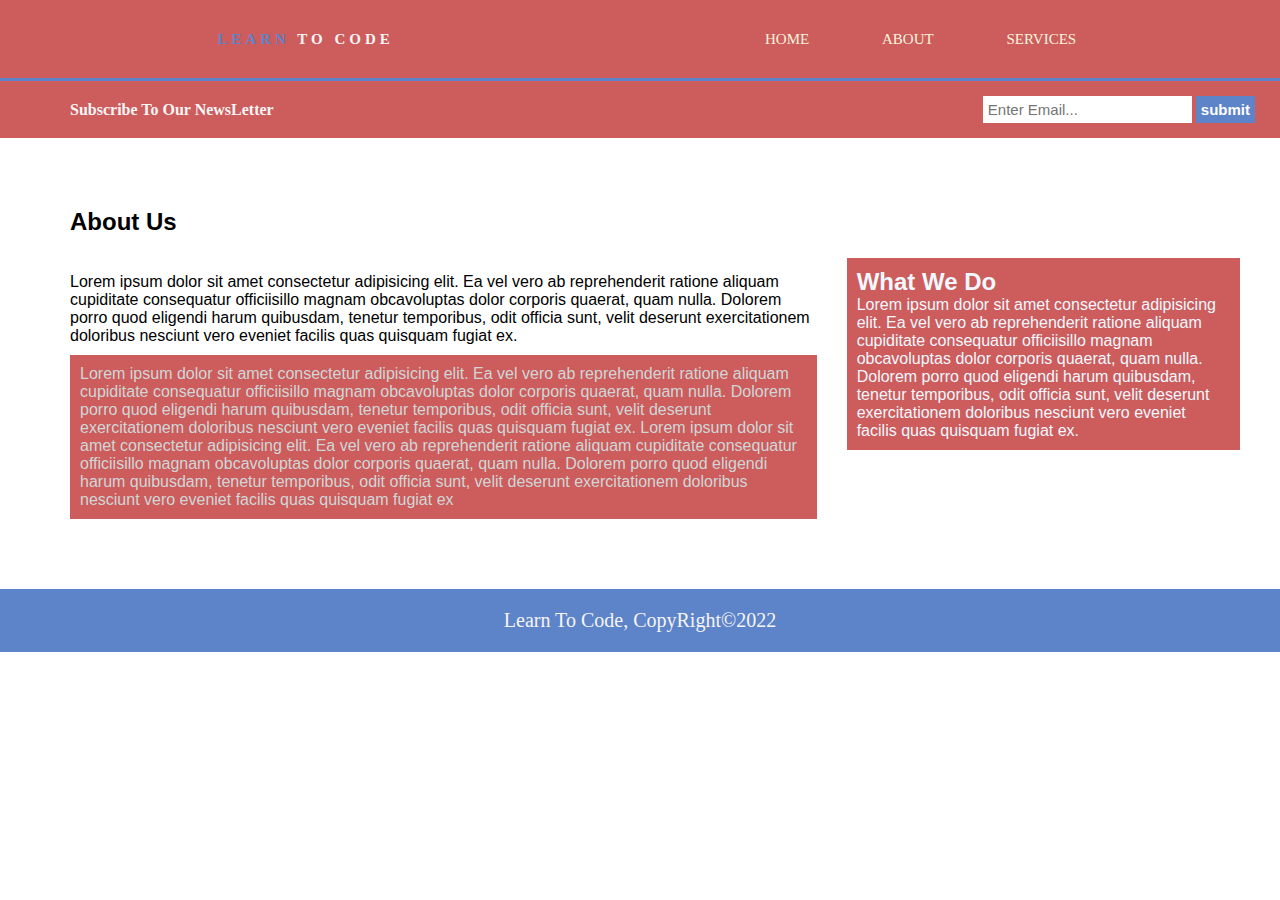
==== About.html @ db8b32d6 "https://github.com/Akorlikerlyskekeli/Simple-UI" ====
<!DOCTYPE html>
<html lang="en">
<head>
    <meta charset="UTF-8">
    <meta http-equiv="X-UA-Compatible" content="IE=edge">
    <meta name="viewport" content="width=device-width, initial-scale=1.0">
    <title>User Interface</title>
    <link rel="stylesheet" href="style.css">
</head>
<body>
   <nav>
    <div class="logo">
        <h4><span>Learn</span> To Code</h4>
    </div>
    <ul class="nav-link">
        <li>
            <a href="index.html">HOME</a>
        </li>
        <li>
            <a href="About.html">ABOUT</a>
        </li>
        <li>
            <a href="Services.html">SERVICES</a>
        </li>
    </ul>
   </nav> 
    

    <div class="search">
        <h4>Subscribe To Our NewsLetter</h4>
            <form class="action">
                <input class="search-area" type="text" placeholder="Enter Email...">
                <button type="submit">submit</button>
            </form>
        </div>
 <div class="boxes">
    <div class="box1">
        <h2>About Us</h2>
        <p>Lorem ipsum dolor sit amet consectetur adipisicing elit. Ea vel vero ab reprehenderit ratione aliquam cupiditate consequatur officiisillo magnam 
            obcavoluptas dolor corporis quaerat, quam nulla. Dolorem porro quod eligendi harum quibusdam, tenetur temporibus, odit officia sunt, velit deserunt 
            exercitationem doloribus nesciunt vero eveniet facilis quas quisquam fugiat ex.</p>
            <div class="sub-box">
            <p>Lorem ipsum dolor sit amet consectetur adipisicing elit. Ea vel vero ab reprehenderit ratione aliquam
                cupiditate consequatur officiisillo magnam obcavoluptas dolor corporis quaerat, quam nulla. Dolorem porro quod eligendi harum quibusdam,
                 tenetur temporibus, odit officia sunt, velit deserunt exercitationem doloribus nesciunt vero eveniet facilis quas quisquam fugiat ex.
                 Lorem ipsum dolor sit amet consectetur adipisicing elit. Ea vel vero ab reprehenderit ratione aliquam
                 cupiditate consequatur officiisillo magnam obcavoluptas dolor corporis quaerat, quam nulla. Dolorem porro quod eligendi harum quibusdam,
                  tenetur temporibus, odit officia sunt, velit deserunt exercitationem doloribus nesciunt vero eveniet facilis quas quisquam fugiat ex
                </p>
                </div>

    </div>

        <div class="box2">
            <h2>What We Do</h2>
            <p>Lorem ipsum dolor sit amet consectetur adipisicing elit. Ea vel vero ab reprehenderit ratione aliquam
                 cupiditate consequatur officiisillo magnam obcavoluptas dolor corporis quaerat, quam nulla. Dolorem porro quod eligendi harum quibusdam,
                  tenetur temporibus, odit officia sunt, velit deserunt exercitationem doloribus nesciunt vero eveniet facilis quas quisquam fugiat ex.</p>
        </div>
 </div>
<!-- 
        <div class="container">
            <div class="container-area">
                <img src="images/download.png" width="100px" alt="">
                <h3>HTML5 Markup</h3>
                <p>Lorem ipsum dolor sit amet consectetur adipisicing elit. Dicta tenetur tempori
                    bus minima ipsam harum distinctio ipsum, deserunt accusamus soluta! 
                    Quod sunt dolorem nemo ipsa vel.</p>
            </div>

            <div class="container-area">
                <img src="images/css3.png" width="80px" alt="">
                <h3>CSS3 Styling</h3>
                <p>Lorem ipsum dolor sit amet consectetur adipisicing elit. Dicta tenetur tempori
                    bus minima ipsam harum distinctio ipsum, deserunt accusamus soluta! 
                    Quod sunt dolorem nemo ipsa vel.</p>
            </div>

            <div class="container-area">
                <img src="images/images4.png" width="100px" alt="">
                <h3>Graphic Design</h3>
                <p>Lorem ipsum dolor sit amet consectetur adipisicing elit. Dicta tenetur tempori
                    bus minima ipsam harum distinctio ipsum, deserunt accusamus soluta! 
                    Quod sunt dolorem nemo ipsa vel.</p>
            </div>
        </div> -->

        <!--Footer-->
        <div class="footer">
            <p>Learn To Code, CopyRight&copy;2022</p>
        </div>
</body>
</html>
---- style.css ----
* {
    margin: 0;
    padding: 0;
    box-sizing: border-box;
}

/*Navbar css*/
nav {

    display: flex;
    justify-content: space-around;
    align-items: center;
    min-height: 9vh;
    font-family: Georgia, 'Times New Roman', Times, serif;
    background-color:indianred;
    font-size: 15px;
    border-bottom: 3px solid rgb(93, 131, 201);
}

 .logo {
    color: rgb(215, 210, 210);
    text-transform: uppercase;
    letter-spacing: 4px;
 }
 span {
    color: rgb(93, 131, 201);
 }

 .nav-link {
    display: flex;
    justify-content: space-around;
    width: 30%;    
 }

 .nav-link li {
    list-style: none;
 }

 .nav-link a {
    color: beige;
    text-decoration: none;
    
 }

 .nav-link a:hover{
   color: rgb(31, 202, 229);
 }
/*End Of Navbar css*/


/* Banner css*/
.banner{
   width: 100%;
   height: 100vh;
   background-image: radial-gradient(rgba(0, 0, 0, 0.5), rgba(0, 0, 0, 0.5)), url(images/image1.jpg);
   background-size: cover;
 } 

 .content {
   height: 100%;
   display: flex;
   justify-content: center;
   align-items: center;
 }

  .cont-text {
   text-align: center;
 }

 .cont-text h2{
   font-size: 50px;
   color: #fff;
 }

 .cont-text p{
   color: white;
   margin: 0 10%;
 }

 /* End Of Banner css*/


 .search {
   display: flex;
   justify-content: space-between;
   align-items: center;
   background-color: indianred;
   padding: 10px 20px;
   gap: 0;
 }

 form {
   padding: 5px;
 }

 .search-area {
   border: none;
   padding: 5px;
   font-size: 15px;
 }

 h4 {
   color: whitesmoke;
   padding-left: 50px;
   font-weight: bold;
 }

 button {
   cursor: pointer;
   text-decoration: none;
   background-color: rgb(93, 131, 201);
   border: none;
   padding: 5px;
   font-size: 15px;
   font-weight: bold;
   color: #fff;
 }



 /* container style */

 .container {
   display: flex;
   align-items: center;
   justify-content: space-between;
text-align: center;
   padding: 70px 50px;
   margin: 20px;
 }

 .container-area {
   padding: 20px
   ;
 }

 .container p, h3 {
   padding-top: 20px;
 }


 /* About css*/
 .boxes {
  width: 100%;
  display: flex;
  justify-content: space-between;
  align-items: center;
  flex-direction: row;
  padding: 40px;
  font-family: Arial, Helvetica, sans-serif;
 }

 .box1 {
  flex: 2;
  padding: 10px;
  margin: 20px;
  top: 20px;
 }

 .box1 h2 {
  margin-bottom: 5%;
 }
 .box1 p {
padding-top: 0;
 }

 .box2 {
  flex: 1;
  background:  indianred;
  padding: 10px;
  padding-bottom: 10px; 
  margin: 30px 0px 50px;
  color: aliceblue;

 }

 .sub-box {
  background:  indianred;
  margin-top: 10px;
  padding: 10px;
  color: rgb(206, 215, 215);
 }
/* End of About css*/



/* Services css*/
.services {
  display: flex;
  flex-direction: row;
  align-items: center;
  justify-content: space-between;
  margin: 30px;
}

.subtext{
  display: flex;
  flex-direction: column;
  flex-wrap: wrap;
  align-items: center;
  justify-content: space-between;
  margin-bottom: 15%;
}

.textbox {
  border: 1px solid rgb(222, 216, 216);
  background: rgb(222, 217, 217);
  margin: 1px;
  padding: 20px;
}

.main-services h1 {
  margin: 30px;
  font-size: medium;
}

.textbox2{
  background: indianred;
  padding: 20px;
  margin-left: 6%;
  color: rgb(239, 233, 233);
  margin-bottom: 40%;
}

.service-btn {
background-color: coral;
margin: 10px;
margin-right: 70%;
padding: 3px;
border-radius: 2px;

}

.service-btn a {
text-decoration: none;
font-weight: bold;
color: #fff;
font-size: 15px;
}
 
 /* footer css */
 .footer{
   font-size: 20px;
   text-align: center;
   color: whitesmoke;
   background-color:rgb(93, 131, 201);
   padding: 20px;
 }
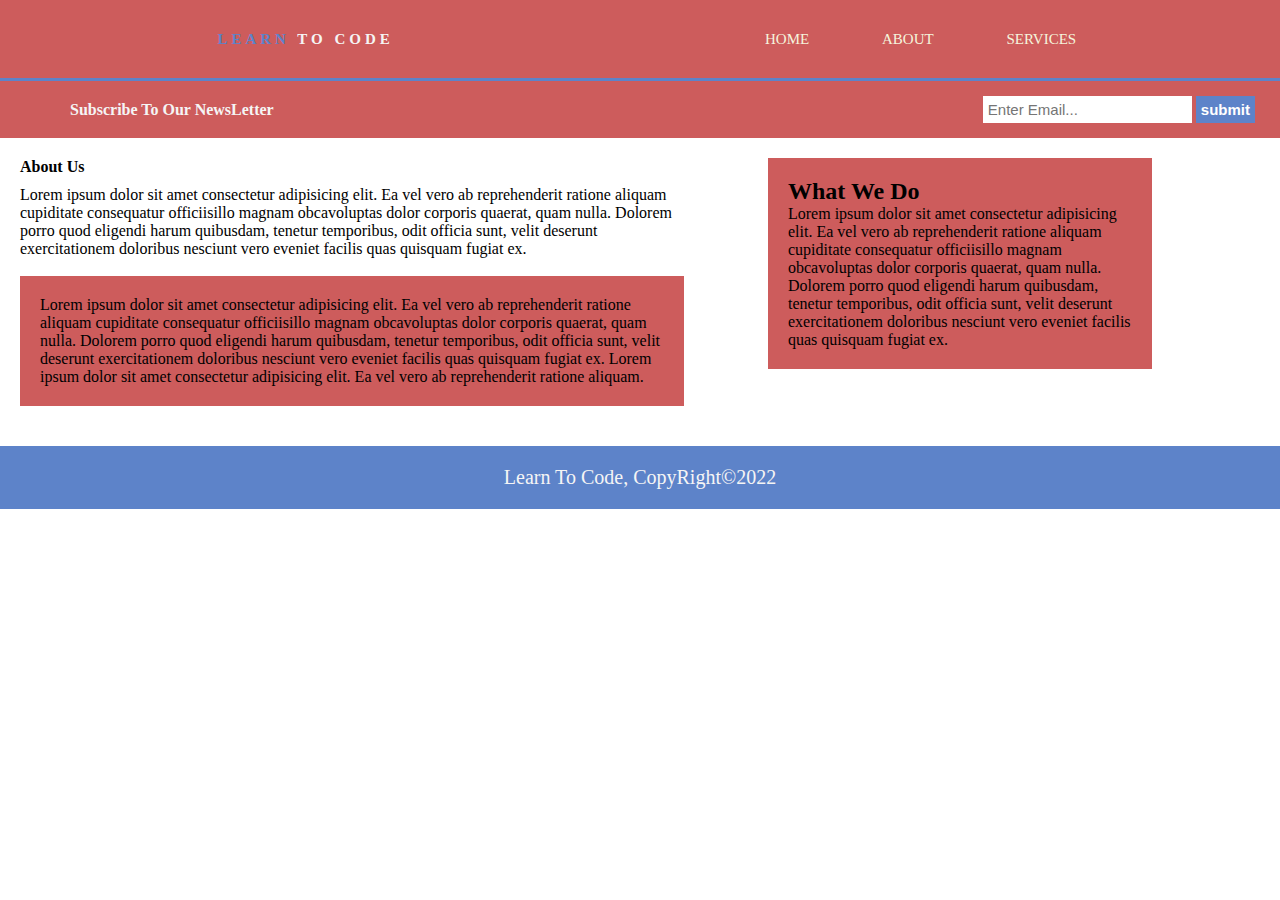
==== commit 5d66a1e8: "kerlys" ====
--- a/About.html
+++ b/About.html
@@ -23,6 +23,7 @@
             <a href="Services.html">SERVICES</a>
         </li>
     </ul>
+    <img src="images/mobile2.webp" alt="" class="menu-btn">
    </nav> 
     
 
@@ -33,61 +34,49 @@
                 <button type="submit">submit</button>
             </form>
         </div>
- <div class="boxes">
+
+
+
+        <div class="main-box">
+      <div id="boxes">
     <div class="box1">
-        <h2>About Us</h2>
-        <p>Lorem ipsum dolor sit amet consectetur adipisicing elit. Ea vel vero ab reprehenderit ratione aliquam cupiditate consequatur officiisillo magnam 
-            obcavoluptas dolor corporis quaerat, quam nulla. Dolorem porro quod eligendi harum quibusdam, tenetur temporibus, odit officia sunt, velit deserunt 
-            exercitationem doloribus nesciunt vero eveniet facilis quas quisquam fugiat ex.</p>
-            <div class="sub-box">
+        <h2 class="title">About Us</h2>
             <p>Lorem ipsum dolor sit amet consectetur adipisicing elit. Ea vel vero ab reprehenderit ratione aliquam
                 cupiditate consequatur officiisillo magnam obcavoluptas dolor corporis quaerat, quam nulla. Dolorem porro quod eligendi harum quibusdam,
-                 tenetur temporibus, odit officia sunt, velit deserunt exercitationem doloribus nesciunt vero eveniet facilis quas quisquam fugiat ex.
-                 Lorem ipsum dolor sit amet consectetur adipisicing elit. Ea vel vero ab reprehenderit ratione aliquam
-                 cupiditate consequatur officiisillo magnam obcavoluptas dolor corporis quaerat, quam nulla. Dolorem porro quod eligendi harum quibusdam,
-                  tenetur temporibus, odit officia sunt, velit deserunt exercitationem doloribus nesciunt vero eveniet facilis quas quisquam fugiat ex
+                tenetur temporibus, odit officia sunt, velit deserunt exercitationem doloribus nesciunt vero eveniet facilis quas quisquam fugiat ex.
                 </p>
-                </div>
+            <br>
+                <p class="boxes-color">Lorem ipsum dolor sit amet consectetur adipisicing elit. Ea vel vero ab reprehenderit ratione aliquam
+                    cupiditate consequatur officiisillo magnam obcavoluptas dolor corporis quaerat, quam nulla. Dolorem porro quod eligendi harum quibusdam,
+                    tenetur temporibus, odit officia sunt, velit deserunt exercitationem doloribus nesciunt vero eveniet facilis quas quisquam fugiat ex.
+                    Lorem ipsum dolor sit amet consectetur adipisicing elit. Ea vel vero ab reprehenderit ratione aliquam.
+                </p>
 
     </div>
 
-        <div class="box2">
+        <div id="sidebar">
+            <div class="boxes-color">
             <h2>What We Do</h2>
             <p>Lorem ipsum dolor sit amet consectetur adipisicing elit. Ea vel vero ab reprehenderit ratione aliquam
                  cupiditate consequatur officiisillo magnam obcavoluptas dolor corporis quaerat, quam nulla. Dolorem porro quod eligendi harum quibusdam,
                   tenetur temporibus, odit officia sunt, velit deserunt exercitationem doloribus nesciunt vero eveniet facilis quas quisquam fugiat ex.</p>
-        </div>
- </div>
-<!-- 
-        <div class="container">
-            <div class="container-area">
-                <img src="images/download.png" width="100px" alt="">
-                <h3>HTML5 Markup</h3>
-                <p>Lorem ipsum dolor sit amet consectetur adipisicing elit. Dicta tenetur tempori
-                    bus minima ipsam harum distinctio ipsum, deserunt accusamus soluta! 
-                    Quod sunt dolorem nemo ipsa vel.</p>
-            </div>
-
-            <div class="container-area">
-                <img src="images/css3.png" width="80px" alt="">
-                <h3>CSS3 Styling</h3>
-                <p>Lorem ipsum dolor sit amet consectetur adipisicing elit. Dicta tenetur tempori
-                    bus minima ipsam harum distinctio ipsum, deserunt accusamus soluta! 
-                    Quod sunt dolorem nemo ipsa vel.</p>
-            </div>
-
-            <div class="container-area">
-                <img src="images/images4.png" width="100px" alt="">
-                <h3>Graphic Design</h3>
-                <p>Lorem ipsum dolor sit amet consectetur adipisicing elit. Dicta tenetur tempori
-                    bus minima ipsam harum distinctio ipsum, deserunt accusamus soluta! 
-                    Quod sunt dolorem nemo ipsa vel.</p>
-            </div>
-        </div> -->
+               </div>
+             </div>
+          </div>
+           </div>
 
         <!--Footer-->
         <div class="footer">
             <p>Learn To Code, CopyRight&copy;2022</p>
-        </div>
+</div>
+
+        <!-- <script>
+            const menuBtn = document.querySelector(".menu-btn");
+            const navLinks = document.querySelector(".nav-link");
+                    
+            menuBtn.addEventListener('click' ,()=>{
+                navLinks.classList.toggle('menu-btn');
+            })
+                </script> -->
 </body>
 </html>--- a/style.css
+++ b/style.css
@@ -44,7 +44,18 @@
 
  .nav-link a:hover{
    color: rgb(31, 202, 229);
- }
+ } 
+ 
+ .menu-btn {
+  position: absolute;
+  top:30px;
+  right: 20px;
+  width: 40px;
+  cursor: pointer;
+   display: none;
+ }
+
+ 
 /*End Of Navbar css*/
 
 
@@ -116,6 +127,9 @@
    color: #fff;
  }
 
+ .active {
+  color: darkcyan;
+ }
 
 
  /* container style */
@@ -138,109 +152,201 @@
    padding-top: 20px;
  }
 
-
  /* About css*/
- .boxes {
-  width: 100%;
+
+ 
+ #sidebar{
+  float:right;
+  width: 30%;
+  margin-top: 20px;
+  margin-right: 10%;
+}
+.box1 {
+  float: left;
+  width: 55%;
+  padding: 20px;
+}
+
+
+.boxes-color{
+  background-color: indianred;
+  width:  100%;
+  padding: 20px;
+
+}
+
+.quote input{
+  width: 100%;
+  padding-right:10px;
+}
+
+
+.main-box{
   display: flex;
-  justify-content: space-between;
+  padding-bottom: 20px;
+}
+
+.title{
+  padding-bottom: 10px;
+  font-size: medium;
+}
+
+
+/* End of About css*/
+
+
+
+/* Services css*/
+ul#services li{
+  list-style-type: none;
+  background-color: #e6e6e6;
+  border: 1px solid #cccccc;
+  padding: 10px;
+  margin: 5px;
+}
+
+.button-1{
+  background-color: rgb(91, 91, 173);
+  margin: 5px;
+}
+
+
+
+
+
+/* responsiveness*/
+@media(max-width: 768px){
+ 
+ /* #sidebar{
+ float: none;
+  text-align: center;
+  width: 100%;
+ } */
+nav {
+  padding: 0;
+}
+
+.logo {
+  position: absolute;
+  top: 10px;
+  left: 30px;
+}
+/* 
+.nav-link {
+  flex-direction: column;
+   width: 100%;
+  height: 90vh;
+  justify-content: center;
+  background-color: darkcyan;
+ margin-top: -900px;
+  transition: all 0.5s ease;
+} */
+
+#sidebar .boxes-color,
+#boxes .box1,
+form .quote,
+#sidebar{
+  float: none;
   align-items: center;
-  flex-direction: row;
-  padding: 40px;
-  font-family: Arial, Helvetica, sans-serif;
- }
-
- .box1 {
-  flex: 2;
+  width: 100%;
+}
+
+#sidebar .boxes-color{
+  
+  margin: 15px;
+  text-align: center;
+}
+/* #sidebar .box1,
+#sidebar{
+float:none; 
+margin: 5px 0px;
+width: 90%;
+
+padding: 10px;
+text-align: center;
+ 
+} */
+/*  */
+.nav-link{
+  float: none;
+  width: 100%;
+  text-align: center;
+  padding-top: 20px;
+
+}
+.nav-link ul {
+  width: 100%   ;
+  flex-direction: column;
+}
+
+
+
+.nav-link li {
+  text-align: center;
+  padding: 5%;
+}
+
+ .menu-btn {
+  margin-top: -30px;
+  border-bottom-right-radius: 30%;
+ }
+
+
+ .container {
+  flex-direction: column;
+ }
+
+
+ /* .main-box .sub-box{
+  margin-top: 20%;
+}  */
+
+/* .main-box h2 {
+  text-align: center;
+} */
+
+.search{
+display: inline-block;
+width: 100%;
+  text-align: center;
+}
+
+ .search1{
+  flex-direction: column;
+ }
+ .search h4 {
+  padding-right: 12%;
+ }
+.search button,
+.search-area{
   padding: 10px;
-  margin: 20px;
-  top: 20px;
- }
-
- .box1 h2 {
-  margin-bottom: 5%;
- }
- .box1 p {
-padding-top: 0;
- }
-
- .box2 {
-  flex: 1;
-  background:  indianred;
-  padding: 10px;
-  padding-bottom: 10px; 
-  margin: 30px 0px 50px;
-  color: aliceblue;
-
- }
-
- .sub-box {
-  background:  indianred;
   margin-top: 10px;
-  padding: 10px;
-  color: rgb(206, 215, 215);
- }
-/* End of About css*/
-
-
-
-/* Services css*/
-.services {
-  display: flex;
-  flex-direction: row;
-  align-items: center;
-  justify-content: space-between;
-  margin: 30px;
-}
-
-.subtext{
-  display: flex;
-  flex-direction: column;
-  flex-wrap: wrap;
-  align-items: center;
-  justify-content: space-between;
-  margin-bottom: 15%;
-}
-
-.textbox {
-  border: 1px solid rgb(222, 216, 216);
-  background: rgb(222, 217, 217);
-  margin: 1px;
-  padding: 20px;
-}
-
-.main-services h1 {
-  margin: 30px;
-  font-size: medium;
-}
-
-.textbox2{
-  background: indianred;
-  padding: 20px;
-  margin-left: 6%;
-  color: rgb(239, 233, 233);
-  margin-bottom: 40%;
-}
-
-.service-btn {
-background-color: coral;
-margin: 10px;
-margin-right: 70%;
-padding: 3px;
-border-radius: 2px;
-
-}
-
-.service-btn a {
-text-decoration: none;
-font-weight: bold;
-color: #fff;
-font-size: 15px;
-}
+  width: 100%;
+}
+
+.nav-link{
+  float: none;
+}
+
+#sidebar.boxes-color{
+  display: inline-block;
+  text-align: center;
+}
+}
+
+
+
+
+
+
+
+
+
+
  
  /* footer css */
  .footer{
-   font-size: 20px;
+    font-size: 20px;
    text-align: center;
    color: whitesmoke;
    background-color:rgb(93, 131, 201);
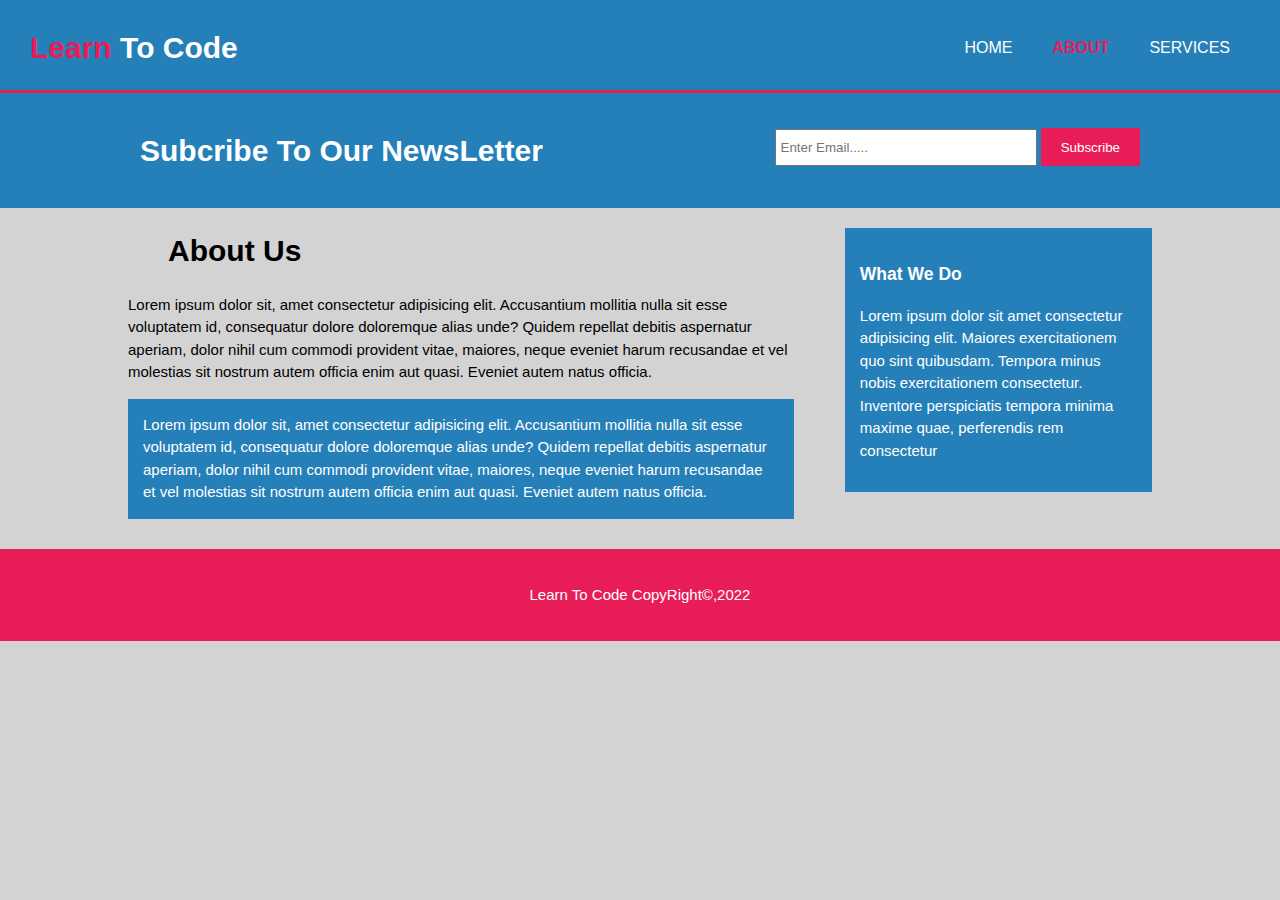
==== commit e2291c54: "kerlys" ====
--- a/About.html
+++ b/About.html
@@ -4,79 +4,75 @@
     <meta charset="UTF-8">
     <meta http-equiv="X-UA-Compatible" content="IE=edge">
     <meta name="viewport" content="width=device-width, initial-scale=1.0">
-    <title>User Interface</title>
+    <title>User Interface|About</title>
     <link rel="stylesheet" href="style.css">
 </head>
 <body>
-   <nav>
-    <div class="logo">
-        <h4><span>Learn</span> To Code</h4>
-    </div>
-    <ul class="nav-link">
-        <li>
-            <a href="index.html">HOME</a>
-        </li>
-        <li>
-            <a href="About.html">ABOUT</a>
-        </li>
-        <li>
-            <a href="Services.html">SERVICES</a>
-        </li>
-    </ul>
-    <img src="images/mobile2.webp" alt="" class="menu-btn">
-   </nav> 
+    <!DOCTYPE html>
+    <html lang="en">
+    <head>
+        <meta charset="UTF-8">
+        <meta http-equiv="X-UA-Compatible" content="IE=edge">
+        <meta name="viewport" content="width=device-width, initial-scale=1.0">
+        <title>User Interface</title>
+        <link rel="stylesheet" href="style.css">
+    </head>
+    <body>
     
+        <header>
+          <div class="container1">
+            <div class="branding">
+                <h1><span class="hightlight">Learn</span> To Code</h1>
+            </div>
+    
+            <nav>
+                <ul>
+                    <li><a href="index.html">Home</a></li>
+                    <li class="current"><a href="About.html">About</a></li>
+                    <li><a href="Services.html">Services</a></li>
+                </ul>
+            </nav>
+          </div>  
+        </header>
+    
+        <section id="newsletter">
+            <div class="container">
+                <h1>Subcribe To Our NewsLetter</h1>
+                <form action="">
+                    <input type="Email" placeholder="Enter Email.....">
+                    <button type="submit" class="button_1">Subscribe</button>
+                </form>
+            </div>
+        </section>
+    
+        <section id="main">
+            <div class="container">
+            <article id="main-col">
+       <h1 class="page-title">About Us</h1>
+       <p>
+        Lorem ipsum dolor sit, amet consectetur adipisicing elit. Accusantium mollitia nulla sit esse voluptatem id, consequatur dolore doloremque alias unde? Quidem repellat debitis aspernatur aperiam, dolor nihil cum 
+        commodi provident vitae, maiores, neque eveniet harum recusandae et vel molestias sit nostrum autem officia enim aut quasi. Eveniet autem natus officia.
+    </p>
 
-    <div class="search">
-        <h4>Subscribe To Our NewsLetter</h4>
-            <form class="action">
-                <input class="search-area" type="text" placeholder="Enter Email...">
-                <button type="submit">submit</button>
-            </form>
-        </div>
+    <p class="dark">
+        Lorem ipsum dolor sit, amet consectetur adipisicing elit. Accusantium mollitia nulla sit esse voluptatem id, consequatur dolore doloremque alias unde? Quidem repellat debitis aspernatur aperiam, dolor nihil cum 
+        commodi provident vitae, maiores, neque eveniet harum recusandae et vel molestias sit nostrum autem officia enim aut quasi. Eveniet autem natus officia.
+    </p>
+            </article>
 
-
-
-        <div class="main-box">
-      <div id="boxes">
-    <div class="box1">
-        <h2 class="title">About Us</h2>
-            <p>Lorem ipsum dolor sit amet consectetur adipisicing elit. Ea vel vero ab reprehenderit ratione aliquam
-                cupiditate consequatur officiisillo magnam obcavoluptas dolor corporis quaerat, quam nulla. Dolorem porro quod eligendi harum quibusdam,
-                tenetur temporibus, odit officia sunt, velit deserunt exercitationem doloribus nesciunt vero eveniet facilis quas quisquam fugiat ex.
-                </p>
-            <br>
-                <p class="boxes-color">Lorem ipsum dolor sit amet consectetur adipisicing elit. Ea vel vero ab reprehenderit ratione aliquam
-                    cupiditate consequatur officiisillo magnam obcavoluptas dolor corporis quaerat, quam nulla. Dolorem porro quod eligendi harum quibusdam,
-                    tenetur temporibus, odit officia sunt, velit deserunt exercitationem doloribus nesciunt vero eveniet facilis quas quisquam fugiat ex.
-                    Lorem ipsum dolor sit amet consectetur adipisicing elit. Ea vel vero ab reprehenderit ratione aliquam.
-                </p>
-
-    </div>
-
-        <div id="sidebar">
-            <div class="boxes-color">
-            <h2>What We Do</h2>
-            <p>Lorem ipsum dolor sit amet consectetur adipisicing elit. Ea vel vero ab reprehenderit ratione aliquam
-                 cupiditate consequatur officiisillo magnam obcavoluptas dolor corporis quaerat, quam nulla. Dolorem porro quod eligendi harum quibusdam,
-                  tenetur temporibus, odit officia sunt, velit deserunt exercitationem doloribus nesciunt vero eveniet facilis quas quisquam fugiat ex.</p>
-               </div>
-             </div>
-          </div>
-           </div>
-
-        <!--Footer-->
-        <div class="footer">
-            <p>Learn To Code, CopyRight&copy;2022</p>
-</div>
-
-        <!-- <script>
-            const menuBtn = document.querySelector(".menu-btn");
-            const navLinks = document.querySelector(".nav-link");
-                    
-            menuBtn.addEventListener('click' ,()=>{
-                navLinks.classList.toggle('menu-btn');
-            })
-                </script> -->
+            <aside id="sidebar">
+                <div class="dark">
+                <h3>What We Do</h3>
+                <p>
+                    Lorem ipsum dolor sit amet consectetur adipisicing elit. Maiores exercitationem quo sint quibusdam. Tempora minus nobis exercitationem consectetur. Inventore perspiciatis tempora minima maxime quae, perferendis rem consectetur 
+                 </p>
+                </div>
+            </aside>
+            </div>
+        </section>
+    
+        <footer>
+            <p>Learn To Code CopyRight&copy,2022</p>
+        </footer>
 </body>
 </html>--- a/style.css
+++ b/style.css
@@ -1,354 +1,252 @@
-* {
-    margin: 0;
-    padding: 0;
-    box-sizing: border-box;
-}
-
-/*Navbar css*/
-nav {
-
-    display: flex;
-    justify-content: space-around;
+body{
+  font-family: Arial, Helvetica, sans-serif;
+  font-size: 15px;
+  line-height: 1.5;
+  padding: 0;
+  margin: 0;
+  background-color: lightgray;
+}
+
+/*Global */
+.container{
+  width: 80%;
+  margin: auto;
+  overflow: hidden;
+}
+
+ ul{
+  padding: o;
+  margin: 0;
+}
+
+.dark{
+  padding: 15px;
+  background: #2580b9;
+  color: white;
+  margin-top: 10px;
+  margin-bottom: 10px;
+}
+.button_1{
+  height: 38px;
+  background: #e81d57;
+  border: none;
+  padding-left: 20px;
+  padding-right: 20px;
+  color: white;
+}
+
+header{
+  background: #2580b9;
+  color: white;
+  padding-top: 5px;
+  min-height: 70px;
+  border-bottom: 3px solid #e81d57;
+}
+
+.container1{
+  display: flex;
+  justify-content: space-between;
+  align-items: center;
+  margin-inline: 30px;
+}
+
+header a{
+  color: white;
+  text-decoration: none;
+  text-transform: uppercase;
+  font-size: 16px;
+  
+}
+
+
+
+header li{
+  float: left;
+  display: inline;
+  padding: 0 20px 0 20px;
+}
+
+
+header #branding{
+  float: left;
+}
+
+header .hightlight, header .current a{
+  color: #e81d57;
+  font-weight: bold;
+}
+
+header a:hover{
+  color: #cccccc;
+  font-weight: bold;
+}
+
+header #branding h1{
+  margin: 0;
+}
+
+header nav{
+  float: right;
+}
+
+/* Showcase*/
+
+#showcase{
+  min-height: 400px;
+  background: url(images/pexels-vlad-bagacian-3987066.jpg) no-repeat 0 -400px;
+  background-position: center;
+  background-size: cover;
+  text-align: center;
+  color: white;
+}
+
+#showcase h1{
+  margin-top: 100px;
+  font-size: 45px;
+  margin-bottom: 10px;
+}
+
+#showcase p{
+  font-size: 20px;
+}
+
+#newsletter{
+  padding: 15px;
+  color: white;
+  background: #2580b9;
+  
+}
+
+
+#newsletter h1{
+  float: left;
+}
+
+#newsletter form{
+  float: right;
+  margin-top: 20px;
+}
+
+
+
+#newsletter input[type="email"]{
+padding: 4px;
+height: 25px;
+width: 250px;
+}
+
+
+/* boxes */
+
+#boxes{
+  margin-top: 20px;
+}
+
+#boxes .box{
+ float: left;
+ width: 30%; 
+ padding: 10px;
+ text-align: center;
+}
+
+#boxes .box img{
+  width: 90px;
+  margin-top: 20px;
+}
+
+/*sidebar*/
+
+aside#sidebar{
+  float: right;
+  width: 30%;
+  margin-top: 10px;
+}
+
+aside#sidebar .quote input, aside#sidebar .quote textarea{
+width: 90%;
+padding: 5px;
+}
+
+/*main-col*/
+
+article#main-col{
+  float: left;
+  width: 65%;
+}
+
+
+
+
+
+
+/*services*/
+ul#services li{
+  list-style: none;
+  padding: 20px;
+  border: #cccccc solid 1px;
+  margin-bottom: px;
+  background: #e6e6e6;
+}
+
+.page-title{
+ padding-left: 40px; 
+}
+
+
+
+
+
+
+
+footer{
+  padding: 20px;
+  margin-top: 20px;
+  color: white;
+  background-color: #e81d57;
+  text-align: center;
+}
+
+
+
+
+/*responsive*/
+@media(max-width: 768px){
+  header #branding,
+  header,
+  header nav,
+  header nav li,
+  #newsletter h1,
+  #newsletter form,
+  #boxes .box,
+  article#main-col,
+  aside#sidebar{
+    float: none;
+    text-align: center;
+    width: 100%;
+  } 
+
+  .container1{
+    display: inline;
     align-items: center;
-    min-height: 9vh;
-    font-family: Georgia, 'Times New Roman', Times, serif;
-    background-color:indianred;
-    font-size: 15px;
-    border-bottom: 3px solid rgb(93, 131, 201);
-}
-
- .logo {
-    color: rgb(215, 210, 210);
-    text-transform: uppercase;
-    letter-spacing: 4px;
- }
- span {
-    color: rgb(93, 131, 201);
- }
-
- .nav-link {
-    display: flex;
-    justify-content: space-around;
-    width: 30%;    
- }
-
- .nav-link li {
-    list-style: none;
- }
-
- .nav-link a {
-    color: beige;
-    text-decoration: none;
-    
- }
-
- .nav-link a:hover{
-   color: rgb(31, 202, 229);
- } 
- 
- .menu-btn {
-  position: absolute;
-  top:30px;
-  right: 20px;
-  width: 40px;
-  cursor: pointer;
-   display: none;
- }
-
- 
-/*End Of Navbar css*/
-
-
-/* Banner css*/
-.banner{
-   width: 100%;
-   height: 100vh;
-   background-image: radial-gradient(rgba(0, 0, 0, 0.5), rgba(0, 0, 0, 0.5)), url(images/image1.jpg);
-   background-size: cover;
- } 
-
- .content {
-   height: 100%;
-   display: flex;
-   justify-content: center;
-   align-items: center;
- }
-
-  .cont-text {
-   text-align: center;
- }
-
- .cont-text h2{
-   font-size: 50px;
-   color: #fff;
- }
-
- .cont-text p{
-   color: white;
-   margin: 0 10%;
- }
-
- /* End Of Banner css*/
-
-
- .search {
-   display: flex;
-   justify-content: space-between;
-   align-items: center;
-   background-color: indianred;
-   padding: 10px 20px;
-   gap: 0;
- }
-
- form {
-   padding: 5px;
- }
-
- .search-area {
-   border: none;
-   padding: 5px;
-   font-size: 15px;
- }
-
- h4 {
-   color: whitesmoke;
-   padding-left: 50px;
-   font-weight: bold;
- }
-
- button {
-   cursor: pointer;
-   text-decoration: none;
-   background-color: rgb(93, 131, 201);
-   border: none;
-   padding: 5px;
-   font-size: 15px;
-   font-weight: bold;
-   color: #fff;
- }
-
- .active {
-  color: darkcyan;
- }
-
-
- /* container style */
-
- .container {
-   display: flex;
-   align-items: center;
-   justify-content: space-between;
-text-align: center;
-   padding: 70px 50px;
-   margin: 20px;
- }
-
- .container-area {
-   padding: 20px
-   ;
- }
-
- .container p, h3 {
-   padding-top: 20px;
- }
-
- /* About css*/
-
- 
- #sidebar{
-  float:right;
-  width: 30%;
-  margin-top: 20px;
-  margin-right: 10%;
-}
-.box1 {
-  float: left;
-  width: 55%;
-  padding: 20px;
-}
-
-
-.boxes-color{
-  background-color: indianred;
-  width:  100%;
-  padding: 20px;
-
-}
-
-.quote input{
-  width: 100%;
-  padding-right:10px;
-}
-
-
-.main-box{
-  display: flex;
-  padding-bottom: 20px;
-}
-
-.title{
-  padding-bottom: 10px;
-  font-size: medium;
-}
-
-
-/* End of About css*/
-
-
-
-/* Services css*/
-ul#services li{
-  list-style-type: none;
-  background-color: #e6e6e6;
-  border: 1px solid #cccccc;
-  padding: 10px;
-  margin: 5px;
-}
-
-.button-1{
-  background-color: rgb(91, 91, 173);
-  margin: 5px;
-}
-
-
-
-
-
-/* responsiveness*/
-@media(max-width: 768px){
- 
- /* #sidebar{
- float: none;
-  text-align: center;
-  width: 100%;
- } */
-nav {
-  padding: 0;
-}
-
-.logo {
-  position: absolute;
-  top: 10px;
-  left: 30px;
-}
-/* 
-.nav-link {
-  flex-direction: column;
-   width: 100%;
-  height: 90vh;
-  justify-content: center;
-  background-color: darkcyan;
- margin-top: -900px;
-  transition: all 0.5s ease;
-} */
-
-#sidebar .boxes-color,
-#boxes .box1,
-form .quote,
-#sidebar{
-  float: none;
-  align-items: center;
-  width: 100%;
-}
-
-#sidebar .boxes-color{
-  
-  margin: 15px;
-  text-align: center;
-}
-/* #sidebar .box1,
-#sidebar{
-float:none; 
-margin: 5px 0px;
-width: 90%;
-
-padding: 10px;
-text-align: center;
- 
-} */
-/*  */
-.nav-link{
-  float: none;
-  width: 100%;
-  text-align: center;
-  padding-top: 20px;
-
-}
-.nav-link ul {
-  width: 100%   ;
-  flex-direction: column;
-}
-
-
-
-.nav-link li {
-  text-align: center;
-  padding: 5%;
-}
-
- .menu-btn {
-  margin-top: -30px;
-  border-bottom-right-radius: 30%;
- }
-
-
- .container {
-  flex-direction: column;
- }
-
-
- /* .main-box .sub-box{
-  margin-top: 20%;
-}  */
-
-/* .main-box h2 {
-  text-align: center;
-} */
-
-.search{
-display: inline-block;
-width: 100%;
-  text-align: center;
-}
-
- .search1{
-  flex-direction: column;
- }
- .search h4 {
-  padding-right: 12%;
- }
-.search button,
-.search-area{
-  padding: 10px;
-  margin-top: 10px;
-  width: 100%;
-}
-
-.nav-link{
-  float: none;
-}
-
-#sidebar.boxes-color{
-  display: inline-block;
-  text-align: center;
-}
-}
-
-
-
-
-
-
-
-
-
-
- 
- /* footer css */
- .footer{
-    font-size: 20px;
-   text-align: center;
-   color: whitesmoke;
-   background-color:rgb(93, 131, 201);
-   padding: 20px;
- }+    text-align: center;
+  }
+
+  header{
+    padding-bottom: 20px;
+  }
+
+  #showcase h1{
+    margin-top: 40px;
+  }
+
+
+  #newsletter button, .quote button{
+    display: block;
+    width: 100%;
+  }
+
+  #newsletter form input[type="Email"], .quote input, .quote textarea{
+    width: 100%;
+    margin-bottom: 5px;
+  }
+}--- a/style.css
+++ b/style.css
@@ -1,354 +1,252 @@
-* {
-    margin: 0;
-    padding: 0;
-    box-sizing: border-box;
-}
-
-/*Navbar css*/
-nav {
-
-    display: flex;
-    justify-content: space-around;
+body{
+  font-family: Arial, Helvetica, sans-serif;
+  font-size: 15px;
+  line-height: 1.5;
+  padding: 0;
+  margin: 0;
+  background-color: lightgray;
+}
+
+/*Global */
+.container{
+  width: 80%;
+  margin: auto;
+  overflow: hidden;
+}
+
+ ul{
+  padding: o;
+  margin: 0;
+}
+
+.dark{
+  padding: 15px;
+  background: #2580b9;
+  color: white;
+  margin-top: 10px;
+  margin-bottom: 10px;
+}
+.button_1{
+  height: 38px;
+  background: #e81d57;
+  border: none;
+  padding-left: 20px;
+  padding-right: 20px;
+  color: white;
+}
+
+header{
+  background: #2580b9;
+  color: white;
+  padding-top: 5px;
+  min-height: 70px;
+  border-bottom: 3px solid #e81d57;
+}
+
+.container1{
+  display: flex;
+  justify-content: space-between;
+  align-items: center;
+  margin-inline: 30px;
+}
+
+header a{
+  color: white;
+  text-decoration: none;
+  text-transform: uppercase;
+  font-size: 16px;
+  
+}
+
+
+
+header li{
+  float: left;
+  display: inline;
+  padding: 0 20px 0 20px;
+}
+
+
+header #branding{
+  float: left;
+}
+
+header .hightlight, header .current a{
+  color: #e81d57;
+  font-weight: bold;
+}
+
+header a:hover{
+  color: #cccccc;
+  font-weight: bold;
+}
+
+header #branding h1{
+  margin: 0;
+}
+
+header nav{
+  float: right;
+}
+
+/* Showcase*/
+
+#showcase{
+  min-height: 400px;
+  background: url(images/pexels-vlad-bagacian-3987066.jpg) no-repeat 0 -400px;
+  background-position: center;
+  background-size: cover;
+  text-align: center;
+  color: white;
+}
+
+#showcase h1{
+  margin-top: 100px;
+  font-size: 45px;
+  margin-bottom: 10px;
+}
+
+#showcase p{
+  font-size: 20px;
+}
+
+#newsletter{
+  padding: 15px;
+  color: white;
+  background: #2580b9;
+  
+}
+
+
+#newsletter h1{
+  float: left;
+}
+
+#newsletter form{
+  float: right;
+  margin-top: 20px;
+}
+
+
+
+#newsletter input[type="email"]{
+padding: 4px;
+height: 25px;
+width: 250px;
+}
+
+
+/* boxes */
+
+#boxes{
+  margin-top: 20px;
+}
+
+#boxes .box{
+ float: left;
+ width: 30%; 
+ padding: 10px;
+ text-align: center;
+}
+
+#boxes .box img{
+  width: 90px;
+  margin-top: 20px;
+}
+
+/*sidebar*/
+
+aside#sidebar{
+  float: right;
+  width: 30%;
+  margin-top: 10px;
+}
+
+aside#sidebar .quote input, aside#sidebar .quote textarea{
+width: 90%;
+padding: 5px;
+}
+
+/*main-col*/
+
+article#main-col{
+  float: left;
+  width: 65%;
+}
+
+
+
+
+
+
+/*services*/
+ul#services li{
+  list-style: none;
+  padding: 20px;
+  border: #cccccc solid 1px;
+  margin-bottom: px;
+  background: #e6e6e6;
+}
+
+.page-title{
+ padding-left: 40px; 
+}
+
+
+
+
+
+
+
+footer{
+  padding: 20px;
+  margin-top: 20px;
+  color: white;
+  background-color: #e81d57;
+  text-align: center;
+}
+
+
+
+
+/*responsive*/
+@media(max-width: 768px){
+  header #branding,
+  header,
+  header nav,
+  header nav li,
+  #newsletter h1,
+  #newsletter form,
+  #boxes .box,
+  article#main-col,
+  aside#sidebar{
+    float: none;
+    text-align: center;
+    width: 100%;
+  } 
+
+  .container1{
+    display: inline;
     align-items: center;
-    min-height: 9vh;
-    font-family: Georgia, 'Times New Roman', Times, serif;
-    background-color:indianred;
-    font-size: 15px;
-    border-bottom: 3px solid rgb(93, 131, 201);
-}
-
- .logo {
-    color: rgb(215, 210, 210);
-    text-transform: uppercase;
-    letter-spacing: 4px;
- }
- span {
-    color: rgb(93, 131, 201);
- }
-
- .nav-link {
-    display: flex;
-    justify-content: space-around;
-    width: 30%;    
- }
-
- .nav-link li {
-    list-style: none;
- }
-
- .nav-link a {
-    color: beige;
-    text-decoration: none;
-    
- }
-
- .nav-link a:hover{
-   color: rgb(31, 202, 229);
- } 
- 
- .menu-btn {
-  position: absolute;
-  top:30px;
-  right: 20px;
-  width: 40px;
-  cursor: pointer;
-   display: none;
- }
-
- 
-/*End Of Navbar css*/
-
-
-/* Banner css*/
-.banner{
-   width: 100%;
-   height: 100vh;
-   background-image: radial-gradient(rgba(0, 0, 0, 0.5), rgba(0, 0, 0, 0.5)), url(images/image1.jpg);
-   background-size: cover;
- } 
-
- .content {
-   height: 100%;
-   display: flex;
-   justify-content: center;
-   align-items: center;
- }
-
-  .cont-text {
-   text-align: center;
- }
-
- .cont-text h2{
-   font-size: 50px;
-   color: #fff;
- }
-
- .cont-text p{
-   color: white;
-   margin: 0 10%;
- }
-
- /* End Of Banner css*/
-
-
- .search {
-   display: flex;
-   justify-content: space-between;
-   align-items: center;
-   background-color: indianred;
-   padding: 10px 20px;
-   gap: 0;
- }
-
- form {
-   padding: 5px;
- }
-
- .search-area {
-   border: none;
-   padding: 5px;
-   font-size: 15px;
- }
-
- h4 {
-   color: whitesmoke;
-   padding-left: 50px;
-   font-weight: bold;
- }
-
- button {
-   cursor: pointer;
-   text-decoration: none;
-   background-color: rgb(93, 131, 201);
-   border: none;
-   padding: 5px;
-   font-size: 15px;
-   font-weight: bold;
-   color: #fff;
- }
-
- .active {
-  color: darkcyan;
- }
-
-
- /* container style */
-
- .container {
-   display: flex;
-   align-items: center;
-   justify-content: space-between;
-text-align: center;
-   padding: 70px 50px;
-   margin: 20px;
- }
-
- .container-area {
-   padding: 20px
-   ;
- }
-
- .container p, h3 {
-   padding-top: 20px;
- }
-
- /* About css*/
-
- 
- #sidebar{
-  float:right;
-  width: 30%;
-  margin-top: 20px;
-  margin-right: 10%;
-}
-.box1 {
-  float: left;
-  width: 55%;
-  padding: 20px;
-}
-
-
-.boxes-color{
-  background-color: indianred;
-  width:  100%;
-  padding: 20px;
-
-}
-
-.quote input{
-  width: 100%;
-  padding-right:10px;
-}
-
-
-.main-box{
-  display: flex;
-  padding-bottom: 20px;
-}
-
-.title{
-  padding-bottom: 10px;
-  font-size: medium;
-}
-
-
-/* End of About css*/
-
-
-
-/* Services css*/
-ul#services li{
-  list-style-type: none;
-  background-color: #e6e6e6;
-  border: 1px solid #cccccc;
-  padding: 10px;
-  margin: 5px;
-}
-
-.button-1{
-  background-color: rgb(91, 91, 173);
-  margin: 5px;
-}
-
-
-
-
-
-/* responsiveness*/
-@media(max-width: 768px){
- 
- /* #sidebar{
- float: none;
-  text-align: center;
-  width: 100%;
- } */
-nav {
-  padding: 0;
-}
-
-.logo {
-  position: absolute;
-  top: 10px;
-  left: 30px;
-}
-/* 
-.nav-link {
-  flex-direction: column;
-   width: 100%;
-  height: 90vh;
-  justify-content: center;
-  background-color: darkcyan;
- margin-top: -900px;
-  transition: all 0.5s ease;
-} */
-
-#sidebar .boxes-color,
-#boxes .box1,
-form .quote,
-#sidebar{
-  float: none;
-  align-items: center;
-  width: 100%;
-}
-
-#sidebar .boxes-color{
-  
-  margin: 15px;
-  text-align: center;
-}
-/* #sidebar .box1,
-#sidebar{
-float:none; 
-margin: 5px 0px;
-width: 90%;
-
-padding: 10px;
-text-align: center;
- 
-} */
-/*  */
-.nav-link{
-  float: none;
-  width: 100%;
-  text-align: center;
-  padding-top: 20px;
-
-}
-.nav-link ul {
-  width: 100%   ;
-  flex-direction: column;
-}
-
-
-
-.nav-link li {
-  text-align: center;
-  padding: 5%;
-}
-
- .menu-btn {
-  margin-top: -30px;
-  border-bottom-right-radius: 30%;
- }
-
-
- .container {
-  flex-direction: column;
- }
-
-
- /* .main-box .sub-box{
-  margin-top: 20%;
-}  */
-
-/* .main-box h2 {
-  text-align: center;
-} */
-
-.search{
-display: inline-block;
-width: 100%;
-  text-align: center;
-}
-
- .search1{
-  flex-direction: column;
- }
- .search h4 {
-  padding-right: 12%;
- }
-.search button,
-.search-area{
-  padding: 10px;
-  margin-top: 10px;
-  width: 100%;
-}
-
-.nav-link{
-  float: none;
-}
-
-#sidebar.boxes-color{
-  display: inline-block;
-  text-align: center;
-}
-}
-
-
-
-
-
-
-
-
-
-
- 
- /* footer css */
- .footer{
-    font-size: 20px;
-   text-align: center;
-   color: whitesmoke;
-   background-color:rgb(93, 131, 201);
-   padding: 20px;
- }+    text-align: center;
+  }
+
+  header{
+    padding-bottom: 20px;
+  }
+
+  #showcase h1{
+    margin-top: 40px;
+  }
+
+
+  #newsletter button, .quote button{
+    display: block;
+    width: 100%;
+  }
+
+  #newsletter form input[type="Email"], .quote input, .quote textarea{
+    width: 100%;
+    margin-bottom: 5px;
+  }
+}